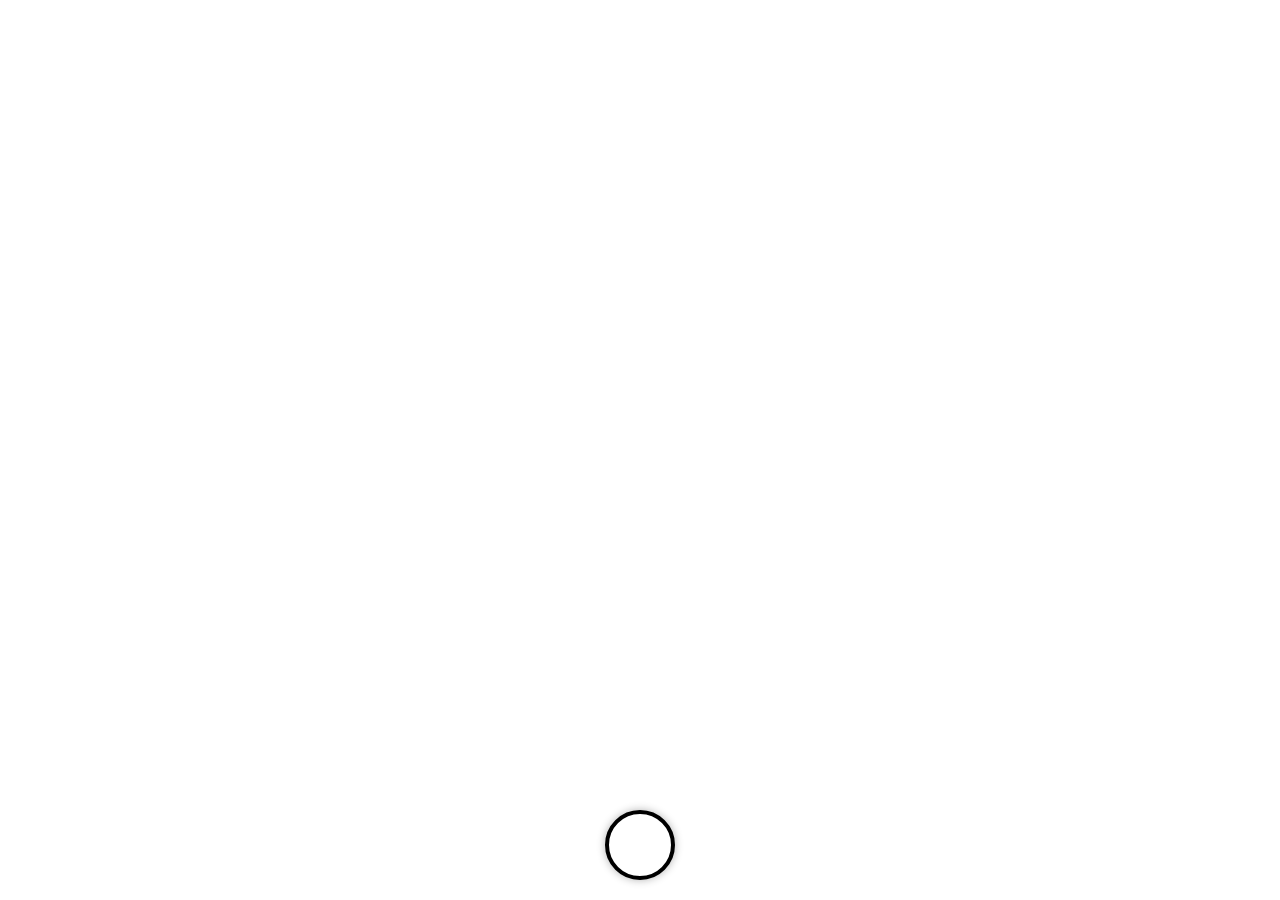
==== ar-part/index.html @ 0c6010a4 "Test site" ====
<!DOCTYPE html>
<html lang="en">
<head>
    <meta charset="UTF-8">
    <meta name="viewport" content="width=device-width, initial-scale=1.0">
    <title>Photo with Favorite Characters in Augmented Reality</title>

    <script src="aframe.min.js"></script>
    <script src="mindar-image-aframe.prod.js"></script>
    <script src="aframe-extras.min.js"></script>

    <link rel="stylesheet" href="styles.css">
</head>
<body>
    <a-scene mindar-image="imageTargetSrc: ./targets-night.mind; filterMinCF:0.0001; filterBeta: 0.001; warmupTolerance: 3; missTolerance: 1; uiScanning: #custom-scanning-overlay; autoStart: true; video: {facingMode: 'environment', width: {ideal: 3840, min: 1920}, height: {ideal: 2160, min: 1080}}; resolution: 1920" xr-mode-ui="enabled: false">
        <script src="photo-capture.js"></script>
        <a-assets>
            <a-asset-item id="scene1" src="models/scene1/scene1.gltf"></a-asset-item>
            <a-asset-item id="scene2" src="models/scene2/scene2.gltf"></a-asset-item>
        </a-assets>
        
        <div id="custom-scanning-overlay" class="hidden">
            <div class="scanner"></div>
            <div id="custom-scanning-text">
                <div class="scanning-content">
                    <h1>Добро пожаловать!</h1>
                    <p>Наведите камеру на скульптуру, убедитесь что стоите прямо перед ней и на улице светло</p>
                </div>
            </div>
        </div>
        
        <a-camera position="0 0 0" look-controls="enabled: false"></a-camera>

        <!-- Scene1 M -->
        <a-entity mindar-image-target="targetIndex: 0">
            <a-gltf-model 
                rotation="30 0 0" 
                position="0 -0.3 0" 
                scale="0.1 0.1 0.1" 
                src="#scene1"
                animation-mixer>
            </a-gltf-model>
        </a-entity>

        <!-- Scene2 M -->
        <a-entity mindar-image-target="targetIndex: 1">
            <a-gltf-model 
                rotation="15 0 0" 
                position="0 -0.15 0" 
                scale="0.1 0.1 0.1" 
                src="#scene2"
                animation-mixer>
            </a-gltf-model>
        </a-entity>
    </a-scene>

    <div id="photoModal" style="display: none;">
        <img id="capturedPhoto" src="" alt="Photo" />
        <p id="ticketInfo" style="color: white; text-align: center; margin: 10px 0; font-size: 16px;">
         Сохраняй и заходи во внутрь, при покупке билета — распечатаем фото и дадим скидку в 10% !
        </p>
        <div id="photoButtons">
            <button id="saveBtn">Сохранить</button>
            <button id="ticketBtn">Билет</button>
            <button id="backBtn">Назад</button>
        </div>
    </div>

    <button id="photoBtn" title="Take Photo"></button>
</body>
</html>
---- ar-part/styles.css ----
#custom-scanning-text {
  position: absolute;
  padding: 15px;
  top: 45%;
  bottom: 0;
  left: 0;
  right: 0;
  margin: auto;
  width: 80%;
  height: 20%;
  background-color: rgba(25, 25, 35, 0.45);
  display: flex;
  justify-content: center;
  flex-direction: column;
  align-items: center;
  color: white;
  border-radius: 20px;
  box-shadow: 0 10px 30px rgba(0, 0, 0, 0.5);
  backdrop-filter: blur(5px);
  border: 1px solid rgba(255, 255, 255, 0.1);
  box-sizing: border-box;
  font-family: 'Segoe UI', 'Roboto', 'Helvetica Neue', sans-serif;
}

#custom-scanning-overlay.hidden {
  display: none;
}

.scanner {
  position: absolute;
  top: -20%;
  bottom: 0;
  left: 0;
  right: 0;
  margin: auto;
  width: 80%;
  height: 30%;
  background-color: rgba(25, 25, 35, 0.0);
  border: 2px dashed rgba(255, 255, 255, 0.45);
  border-radius: 20px;
}

.scanner::before {
  content: "";
  position: absolute;
  top: 0;
  left: 0;
  right: 0;
  height: 3px;
  background: rgba(255, 255, 255, 0.45);
  box-shadow: 0 0 10px rgba(255, 255, 255, 0.45), 0 0 20px rgba(255, 255, 255, 0.45);
  animation: scan 2s linear infinite;
}

@keyframes scan {
  0% {
    top: 0;
  }
  100% {
    top: 100%;
  }
}

.scanning-content {
  margin: auto;
  text-align: center;
  width: 100%;
  justify-content: center;
  flex-direction: column;
}

#custom-scanning-overlay h1 {
  font-size: 28px;
  font-weight: 600;
  margin-bottom: 10px;
  color: #ffffff;
  text-shadow: 0 2px 4px rgba(0, 0, 0, 0.3);
}

#custom-scanning-overlay p {
  font-size: 16px;
  line-height: 1.6;
  margin-bottom: 15px;
  color: #e0e0e0;
  font-weight: 400;
}

@media (max-width: 480px) {
  #custom-scanning-overlay {
    width: 90%;
    min-height: 250px;
    padding: 15px;
  }
  
  #custom-scanning-overlay h1 {
    font-size: 24px;
    margin-bottom: 8px;
  }
  
  #custom-scanning-overlay p {
    font-size: 14px;
    margin-bottom: 12px;
  }
}

#photoBtn {
  position: fixed;
  bottom: 20px;
  left: 50%;
  transform: translateX(-50%);
  width: 70px;
  height: 70px;
  background: white;
  border: 4px solid black;
  border-radius: 50%;
  cursor: pointer;
  z-index: 10;
  box-shadow: 0 0 8px rgba(0,0,0,0.3);
  transition: transform 0.2s ease;
}

#photoBtn:active {
  transform: translateX(-50%) scale(0.9);
  box-shadow: 0 0 4px rgba(0,0,0,0.2);
}

#photoModal {
  position: fixed;
  top: 0;
  left: 0;
  right: 0;
  bottom: 0;
  background: rgba(0,0,0,0.8);
  display: none;
  justify-content: center;
  align-items: center;
  flex-direction: column;
  z-index: 20;
}

#photoModal img {
  max-width: 90vw;
  max-height: 70vh;
  border-radius: 15px;
  margin-bottom: 20px;
}

#photoModal button {
  margin: 5px;
  padding: 10px 25px;
  font-size: 16px;
  border-radius: 6px;
  border: none;
  cursor: pointer;
}

#saveBtn {
  background-color: #28a745;
  color: white;
}

#backBtn {
  background-color: #dc3545;
  color: white;
}

#ticketBtn {
  background-color: #007bff;
  color: white;
}
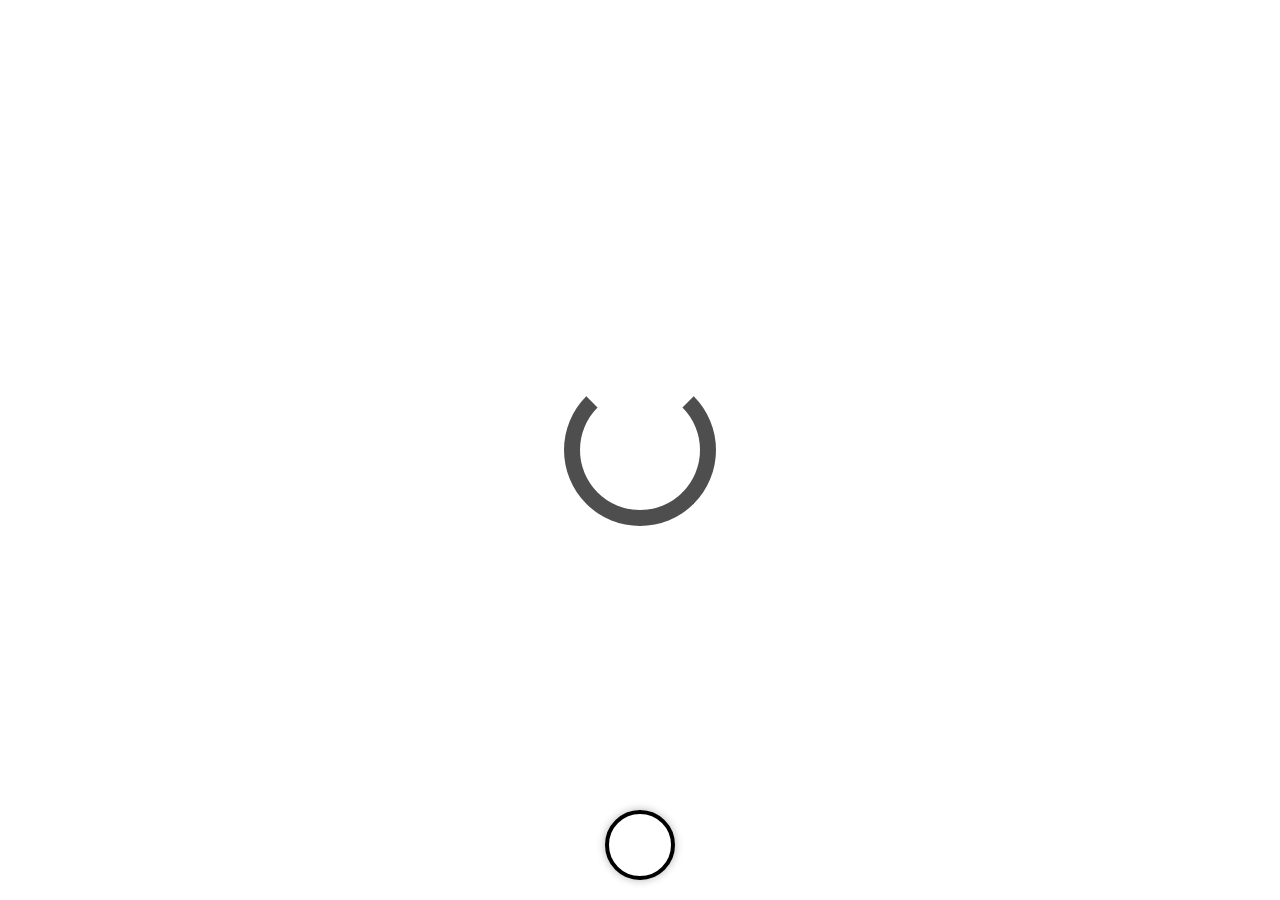
==== commit 59ae13cf: "Добавил чтобы начальная старница была не на весь экран" ====
--- a/ar-part/index.html
+++ b/ar-part/index.html
@@ -12,7 +12,7 @@
     <link rel="stylesheet" href="styles.css">
 </head>
 <body>
-    <a-scene mindar-image="imageTargetSrc: ./targets-night.mind; filterMinCF:0.0001; filterBeta: 0.001; warmupTolerance: 3; missTolerance: 1; uiScanning: #custom-scanning-overlay; autoStart: true; video: {facingMode: 'environment', width: {ideal: 3840, min: 1920}, height: {ideal: 2160, min: 1080}}; resolution: 1920" xr-mode-ui="enabled: false">
+    <a-scene mindar-image="imageTargetSrc: ./targets-night.mind; filterMinCF:0.0001; filterBeta: 0.001; warmupTolerance: 3; missTolerance: 1; uiScanning: #custom-scanning-overlay; resolution: 1920; video: {width: {ideal: 4096, min: 1920}, height: {ideal: 2160, min: 1920}}" xr-mode-ui="enabled: false">
         <script src="photo-capture.js"></script>
         <a-assets>
             <a-asset-item id="scene1" src="models/scene1/scene1.gltf"></a-asset-item>
